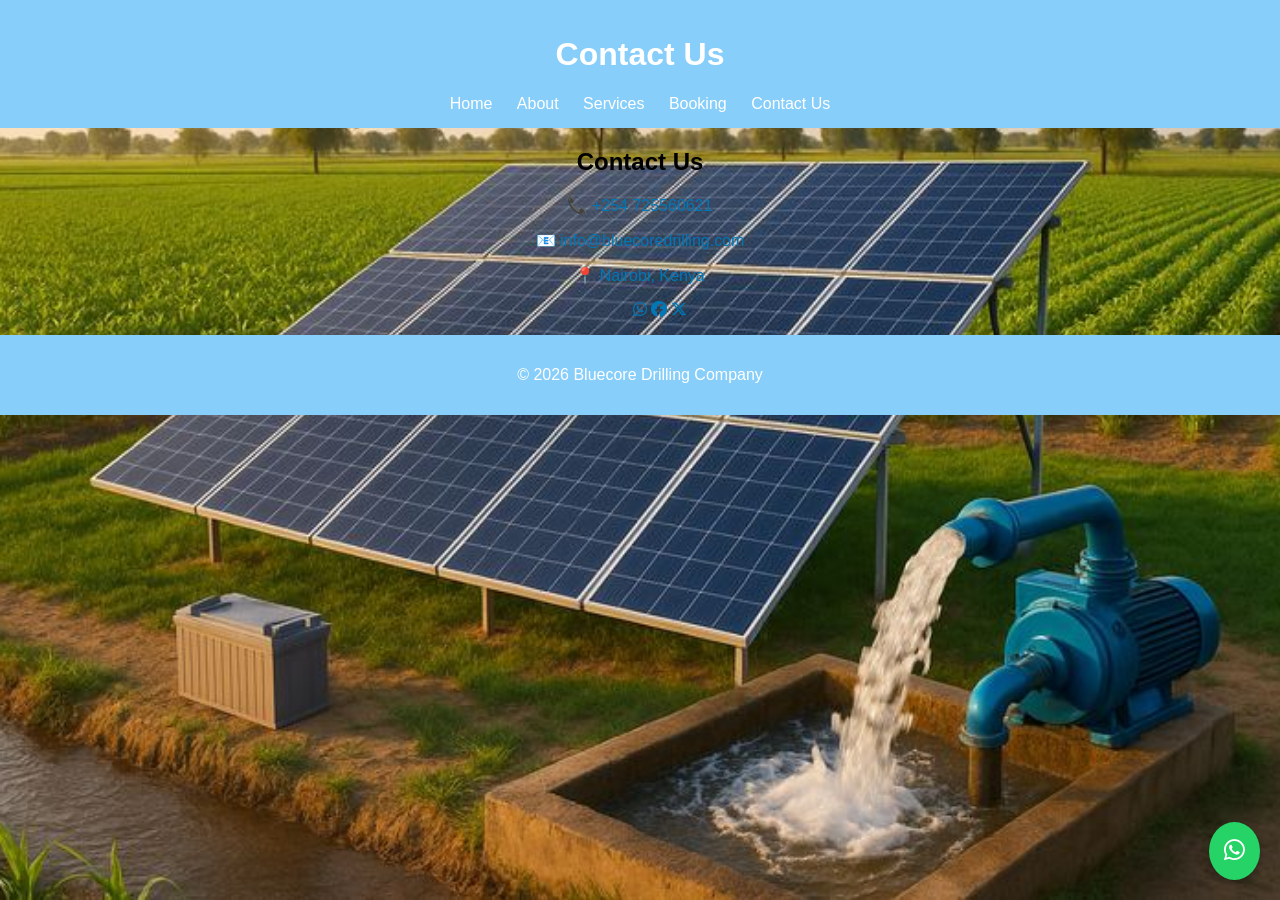
==== contact.html @ ae0ba668 "Add files via upload" ====
<!DOCTYPE html>
<html>
<head>
    <title>Contact Us - Bluecore Drilling Company</title>
    <link rel="stylesheet" href="style.css">
    <link rel="icon" href="favicon.png">
    <link rel="stylesheet" href="https://cdnjs.cloudflare.com/ajax/libs/font-awesome/6.5.0/css/all.min.css">
    
</head>
<body class="contact" style="background-image: url('images/pic1.jfif');
background-size: cover;
background-position: center;">

<header>
    <h1>Contact Us</h1>
    <nav>
        <a href="index.html">Home</a>
         <a href="about.html">About</a>
        <a href="services.html">Services</a>
        <a href="booking.html">Booking</a>
        <a href="contact.html">Contact Us</a>
        
    </nav>
</header>
<center>
<div class="content">
    <h2>Contact Us</h2>

    <!-- Phone -->
    <p>
        📞 
        <a href="tel:+254725560621">
            +254 725560621
        </a>
    </p>

    <!-- Email -->
    <p>
        📧 
        <a href="mailto:info@bluecoredrilling.com?subject=Service Inquiry&body=Hello Roots Drilling Company,">
            info@bluecoredrilling.com
        </a>
    </p>

    <!-- Location -->
    <p>
        📍 
        <a href="https://www.google.com/maps?q=Nairobi,Kenya" target="_blank">
            Nairobi, Kenya
        </a>
    </p>

    <!-- Social Icons -->
     <ul>
    <div class="social-icons">
        <a href="https://wa.me/254725560621" target="_blank">
            <i class="fab fa-whatsapp"></i>
        </a>

        <a href="#" target="_blank">
            <i class="fab fa-facebook"></i>
        </a>

        <a href="#" target="_blank">
            <i class="fab fa-x-twitter"></i>
        </a>
    </div>
</ul>

<footer>
    <p>&copy; 2026 Bluecore Drilling Company</p>
</footer>
<a href="https://wa.me/254725560621" class="whatsapp-float" target="_blank">
    <i class="fab fa-whatsapp"></i>
</a>
</center>
</body>
</html>
---- style.css ----
body {
    font-family: Arial, sans-serif;
    margin: 0;
    background:white;
}

header {
    background: lightskyblue;
    color: white;
    padding: 15px;
    text-align: center;
}

nav a {
    margin: 10px;
    color: white;
    text-decoration: none;
}

nav a:hover {
    text-decoration: underline;
}

section {
    padding: 20px;
}

form {
    display: flex;
    flex-direction: column;
    max-width: 400px;
}

input, select, button {
    margin: 10px 0;
    padding: 10px;
}

button {
    background: #27ae60;
    color: white;
    border: none;
    cursor: pointer;
}

button:hover {
    background: #219150;
}

footer {
    text-align: center;
    padding: 15px;
    background: lightskyblue;
    color: white;
}
.services-table {
    width: 100%;
    border-collapse: collapse;
    margin-top: 20px;
    background: white;
    border-radius: 10px;
    overflow: hidden;
}

.services-table th {
    background: #0077b6;
    color: white;
    padding: 12px;
    text-align: left;
}

.services-table td {
    padding: 12px;
    border-bottom: 1px solid #ddd;
}

.services-table tr:hover {
    background: #f1f1f1;
}

/* Mobile responsive table */
@media screen {
    
}
/* Table */
.services-table {
    width: 100%;
    border-collapse :collapse; 
    background:none;
    border :2px solid black; /* outer border */
}

/* Header cells */
.services-table th {
    background: #0077b6;
    color: white;
    padding: 10px;
    border: 1px solid black; /* black borders */
}

/* Table cells */
.services-table td {
    padding: 10px;
    border: 1px solid black; /* black borders */
}

/* Optional: hover effect */
.services-table tr:hover {
    background:transparent;
}

/* Links */
a {
    color: #0077b6;
    text-decoration: none;
}

a:hover {
    text-decoration: underline;
}

/* WhatsApp floating button */
.whatsapp-float {
    position: fixed;
    bottom: 20px;
    right: 20px;
    background: #25D366;
    color: white;
    font-size: 24px;
    padding: 15px;
    border-radius: 50%;
    box-shadow: 0 4px 10px rgba(0,0,0,0.3);
    z-index: 1000;
}

.whatsapp-float:hover {
    transform: scale(1.1);
}
.hero{
  background-image: linear-gradient(rgba(0,0,0,0.5), rgba(0,0,0,0.5)),
                    url("images/pic5.jpeg");
  background-size: cover;
  background-position: center;
  background-attachment: fixed;
  padding: 120px 20px;
  color: whitesmoke;
}
body {
  
  background-size: cover;
  background-repeat: no-repeat;
  background-position: center;
  background-attachment: fixed;
}
.form{
  background-image: linear-gradient(rgba(0,0,0,0.5), rgba(0,0,0,0.5)),
                    url("images/pic3.jpeg");
  background-size: cover;
  background-position: center;
  padding: 120px 20px;
  color: white;
}
.logo {
    width: 80px;
    height: 80px;
    border-radius: 50%;
    object-fit: cover;
    border: 3px blue;
    

}
header{
    text-align: center;
}
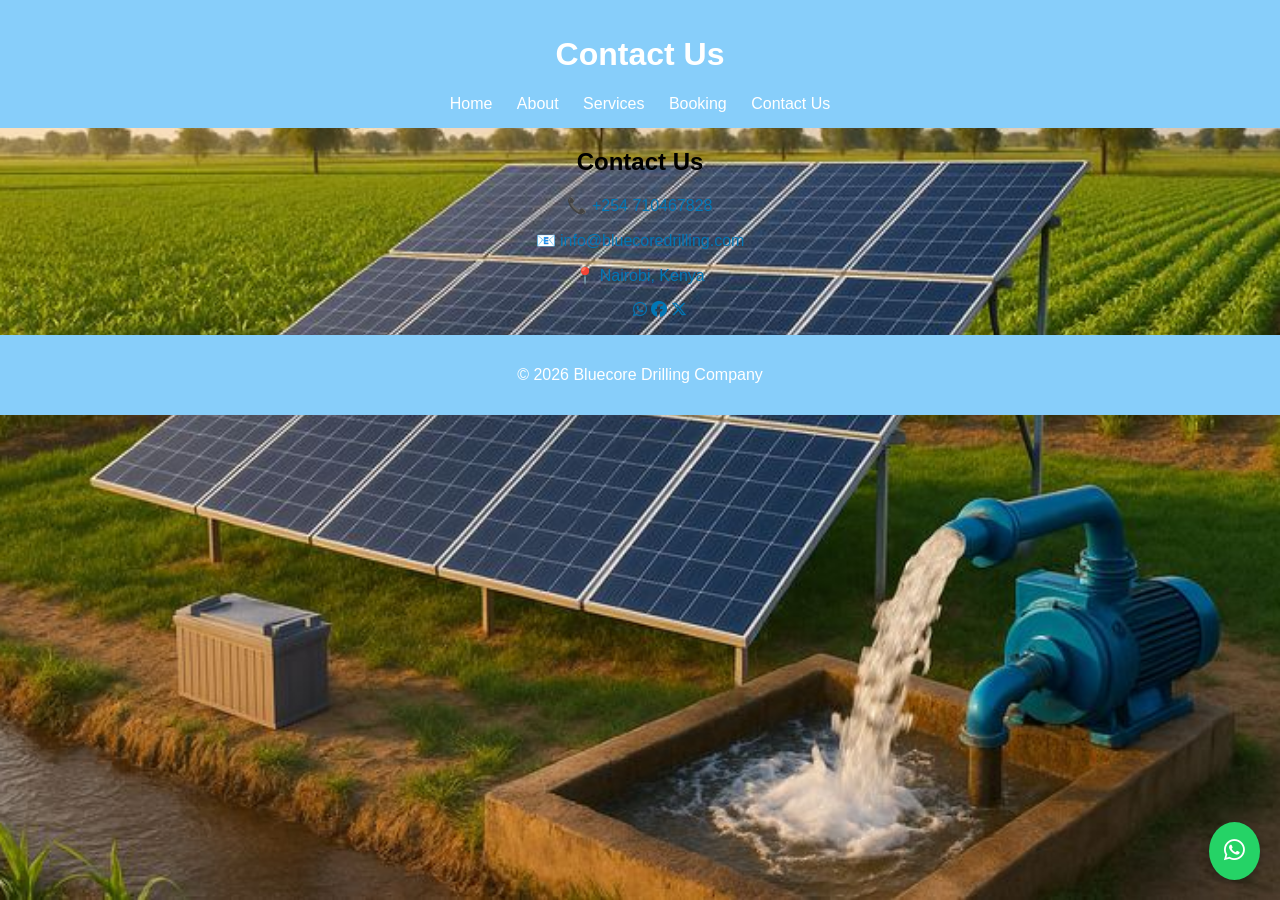
==== commit d0725fbc: "Update contact.html" ====
--- a/contact.html
+++ b/contact.html
@@ -29,8 +29,8 @@
     <!-- Phone -->
     <p>
         📞 
-        <a href="tel:+254725560621">
-            +254 725560621
+        <a href="tel:+254710467828">
+            +254 710467828
         </a>
     </p>
 
@@ -75,4 +75,4 @@
 </a>
 </center>
 </body>
-</html>+</html>
